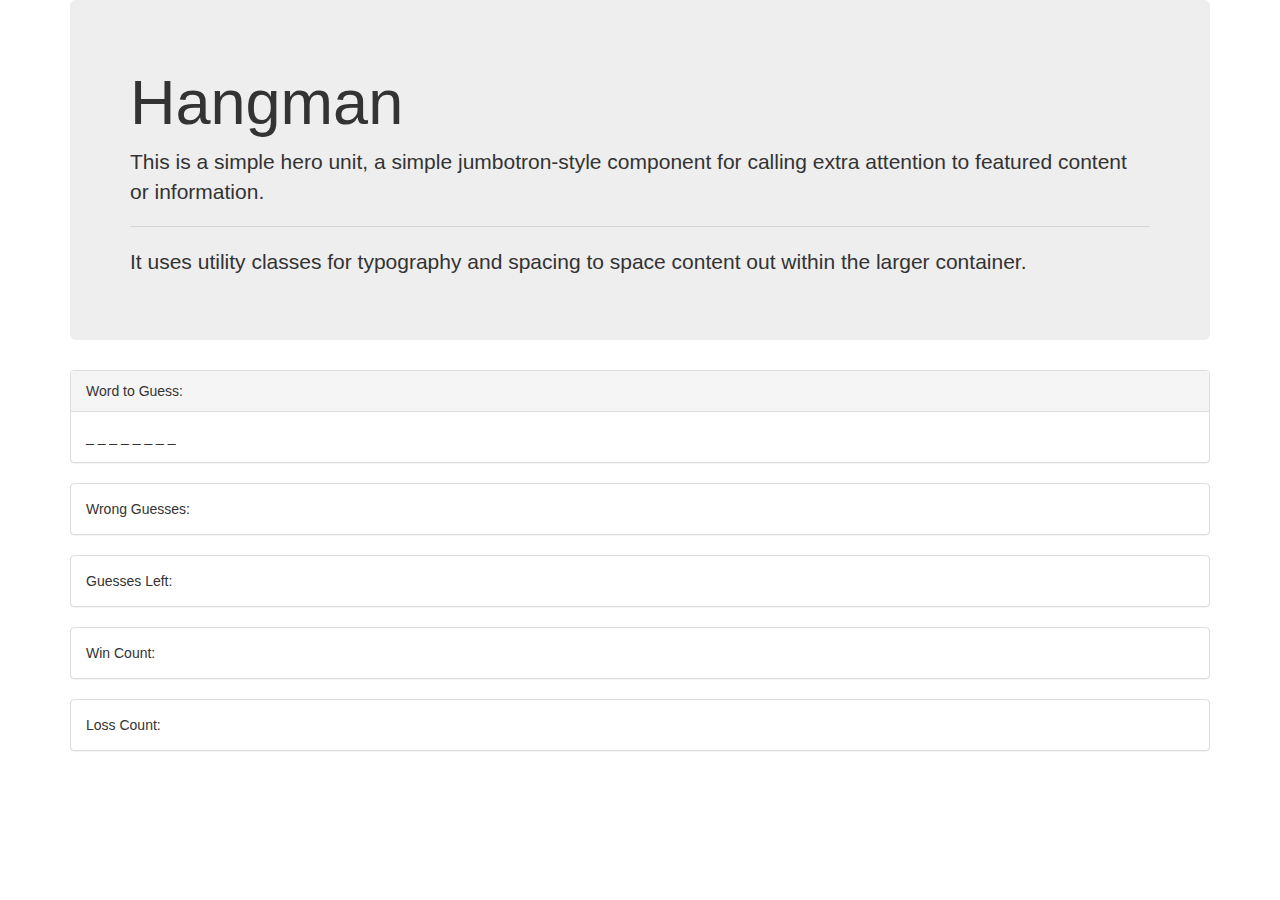
==== layout.html @ a245870b "added a simple HTML layout. complete with all the proper wins, losses, guesses, chances." ====
<!DOCTYPE html>
<html>

<head>
    <meta charset="utf-8" />
    <meta http-equiv="X-UA-Compatible" content="IE=edge">
    <title>Hangman</title>
    <meta name="viewport" content="width=device-width, initial-scale=1">
    <link rel="stylesheet" type="text/css" media="screen" href="main.css" />
    <!-- Latest compiled and minified CSS -->
    <link rel="stylesheet" href="https://maxcdn.bootstrapcdn.com/bootstrap/3.3.7/css/bootstrap.min.css" integrity="sha384-BVYiiSIFeK1dGmJRAkycuHAHRg32OmUcww7on3RYdg4Va+PmSTsz/K68vbdEjh4u"
        crossorigin="anonymous">
    <script src="main.js"></script>
</head>

<body>
    <div class="container">


        <div class="jumbotron">
            <h1 class="display-4">Hangman</h1>
            <p class="lead">This is a simple hero unit, a simple jumbotron-style component for calling extra attention
                to
                featured content or information.</p>
            <hr class="my-4">
            <p>It uses utility classes for typography and spacing to space content out within the larger container.</p>

        </div>



        <div class="panel panel-default">
            <div class="panel-heading">Word to Guess:</div>
            <div class="panel-body">_ _ _ _ _ _ _ _</div>
        </div>
        <!-- <div class="panel panel-default">
            <div class="panel-body">Letters Guessed: <span id="numbGuesses"></span></div>
        </div> -->
        <div class="panel panel-default">
            <div class="panel-body">Wrong Guesses: <span id="wrongGuesses"></span></div>
        </div>
        <div class="panel panel-default">
            <div class="panel-body">Guesses Left: <span id="numbGuesses"></span></div>
        </div>
        <div class="panel panel-default">
            <div class="panel-body">Win Count: <span id="winCount"></span></div>
        </div>
        <div class="panel panel-default">
            <div class="panel-body">Loss Count: <span id="lossCount"></span></div>
        </div>


    </div>

</body>

</html>
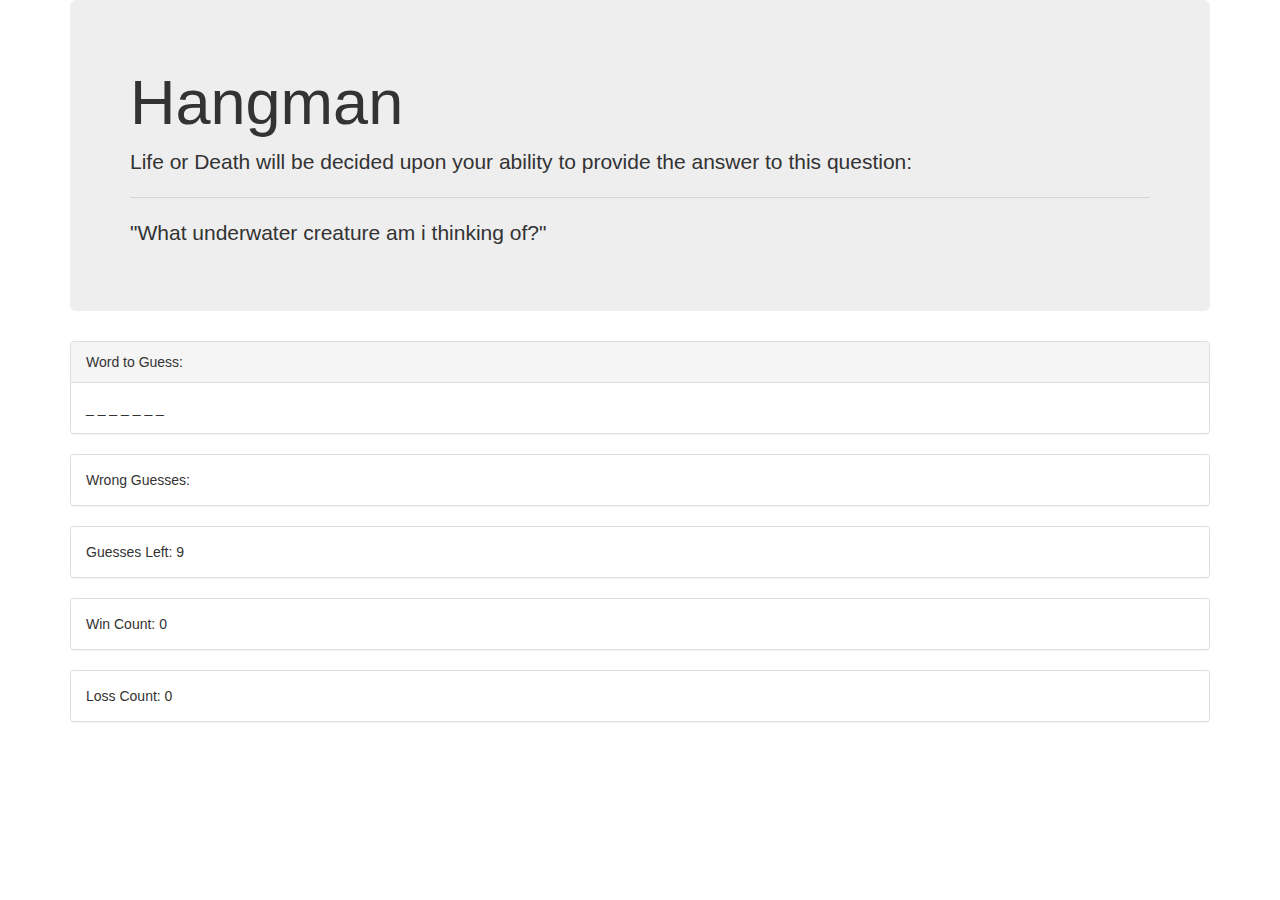
==== commit 1b161076: "added javascript variables and functionality. still has some buggs that need to be fixed but this is" ====
--- a/layout.html
+++ b/layout.html
@@ -6,11 +6,12 @@
     <meta http-equiv="X-UA-Compatible" content="IE=edge">
     <title>Hangman</title>
     <meta name="viewport" content="width=device-width, initial-scale=1">
-    <link rel="stylesheet" type="text/css" media="screen" href="main.css" />
+    <!-- <link rel="stylesheet" type="text/css" media="screen" href="main.css" /> -->
     <!-- Latest compiled and minified CSS -->
     <link rel="stylesheet" href="https://maxcdn.bootstrapcdn.com/bootstrap/3.3.7/css/bootstrap.min.css" integrity="sha384-BVYiiSIFeK1dGmJRAkycuHAHRg32OmUcww7on3RYdg4Va+PmSTsz/K68vbdEjh4u"
         crossorigin="anonymous">
-    <script src="main.js"></script>
+    <!-- <script src="main.js"></script> -->
+    <script src="https://ajax.googleapis.com/ajax/libs/jquery/3.3.1/jquery.min.js"></script>
 </head>
 
 <body>
@@ -19,11 +20,9 @@
 
         <div class="jumbotron">
             <h1 class="display-4">Hangman</h1>
-            <p class="lead">This is a simple hero unit, a simple jumbotron-style component for calling extra attention
-                to
-                featured content or information.</p>
+            <p class="lead">Life or Death will be decided upon your ability to provide the answer to this question:</p>
             <hr class="my-4">
-            <p>It uses utility classes for typography and spacing to space content out within the larger container.</p>
+            <p>"What underwater creature am i thinking of?"</p>
 
         </div>
 
@@ -31,27 +30,32 @@
 
         <div class="panel panel-default">
             <div class="panel-heading">Word to Guess:</div>
-            <div class="panel-body">_ _ _ _ _ _ _ _</div>
+            <div class="panel-body" id="wordToGuess">_ _ _ _ _ _ _ _</div>
         </div>
         <!-- <div class="panel panel-default">
             <div class="panel-body">Letters Guessed: <span id="numbGuesses"></span></div>
         </div> -->
         <div class="panel panel-default">
-            <div class="panel-body">Wrong Guesses: <span id="wrongGuesses"></span></div>
+            <div class="panel-body" id="wrongGuessesDiv">Wrong Guesses: <span id="wrongGuesses"></span></div>
         </div>
         <div class="panel panel-default">
-            <div class="panel-body">Guesses Left: <span id="numbGuesses"></span></div>
+            <div class="panel-body" id="guessesLeftDiv">Guesses Left: <span id="guessesLeft"></span></div>
         </div>
         <div class="panel panel-default">
-            <div class="panel-body">Win Count: <span id="winCount"></span></div>
+            <div class="panel-body" id="winCountDiv">Win Count: <span id="winCount"></span></div>
         </div>
         <div class="panel panel-default">
-            <div class="panel-body">Loss Count: <span id="lossCount"></span></div>
+            <div class="panel-body" id="lossCountDiv">Loss Count: <span id="lossCount"></span></div>
         </div>
 
 
     </div>
 
+    <!--link to JavaScript file-->
+    <script src="logic.js">
+
+    </script>
+
 </body>
 
 </html>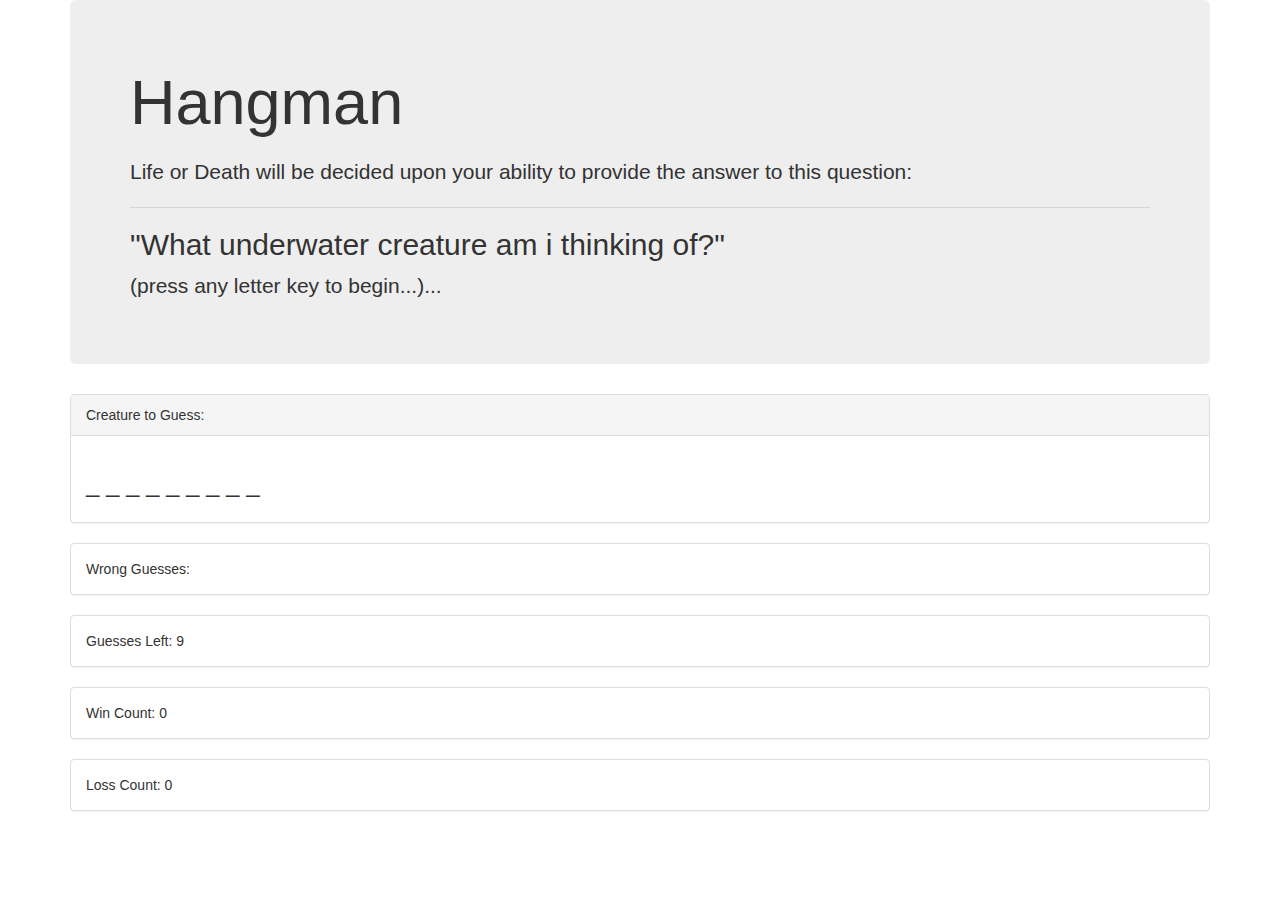
==== commit a35337ca: "fixed the bug! it was a double equals instead of single equals on logic.js line 62. Works perfectly " ====
--- a/layout.html
+++ b/layout.html
@@ -20,17 +20,20 @@
 
         <div class="jumbotron">
             <h1 class="display-4">Hangman</h1>
-            <p class="lead">Life or Death will be decided upon your ability to provide the answer to this question:</p>
+            <h3 class="lead">Life or Death will be decided upon your ability to provide the answer to this question:</h3>
             <hr class="my-4">
-            <p>"What underwater creature am i thinking of?"</p>
+            <h2>"What underwater creature am i thinking of?"</h2>
+            <p>(press any letter key to begin...)...</p>
 
         </div>
 
 
 
         <div class="panel panel-default">
-            <div class="panel-heading">Word to Guess:</div>
-            <div class="panel-body" id="wordToGuess">_ _ _ _ _ _ _ _</div>
+            <div class="panel-heading">Creature to Guess:</div>
+            <div class="panel-body" id="wordToGuess">
+                <h3 id="pageWordBlanks">_ _ _ _ _ _ _ _</h3>
+            </div>
         </div>
         <!-- <div class="panel panel-default">
             <div class="panel-body">Letters Guessed: <span id="numbGuesses"></span></div>
